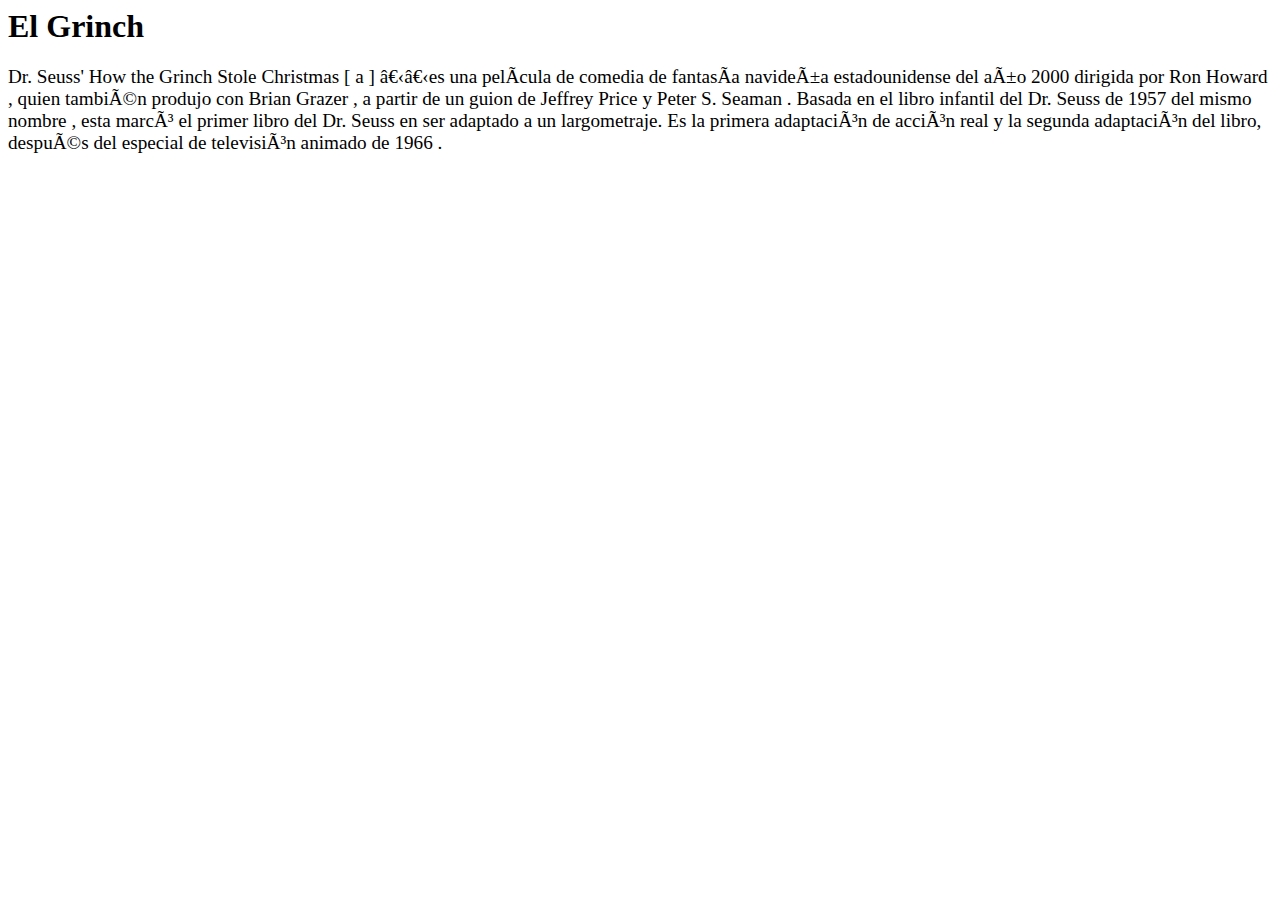
==== html/el_grinch.html @ ff9a08dc "Rename el_grinch.hmtl to el_grinch.html" ====
<html>

	<head>
		<metacharset = 'utf-8'>
		<title>El Grinch</title>
		<link rel="stylesheet" type="text/css" href="css/styles.css">
	</head>
	<style>

		
		img {
		display: block;
		width: 350px;
		height: 250px;

		}
		body {
  background-image: url('https://media.istockphoto.com/id/1220952624/es/foto/fondo-de-la-piscina-vac%C3%ADa-submarina.jpg?s=612x612&w=0&k=20&c=1tQSkbfBhQSy9ObLIJbNiutgVqPmPwpPHDJrva813ZE=');
  background-repeat: no-repeat;
  background-attachment: fixed;
  background-size: cover;
}
		</style>
		<body>

		<h1><b>El Grinch</b></h1>
		<p3 style ="font-size:120%">Dr. Seuss' How the Grinch Stole Christmas [ a ] ​​es una película de comedia de fantasía navideña estadounidense del año 2000 dirigida por Ron Howard , quien también produjo con Brian Grazer , a partir de un guion de Jeffrey Price y Peter S. Seaman . Basada en el libro infantil del Dr. Seuss de 1957 del mismo nombre , esta marcó el primer libro del Dr. Seuss en ser adaptado a un largometraje. Es la primera adaptación de acción real y la segunda adaptación del libro, después del especial de televisión animado de 1966 .
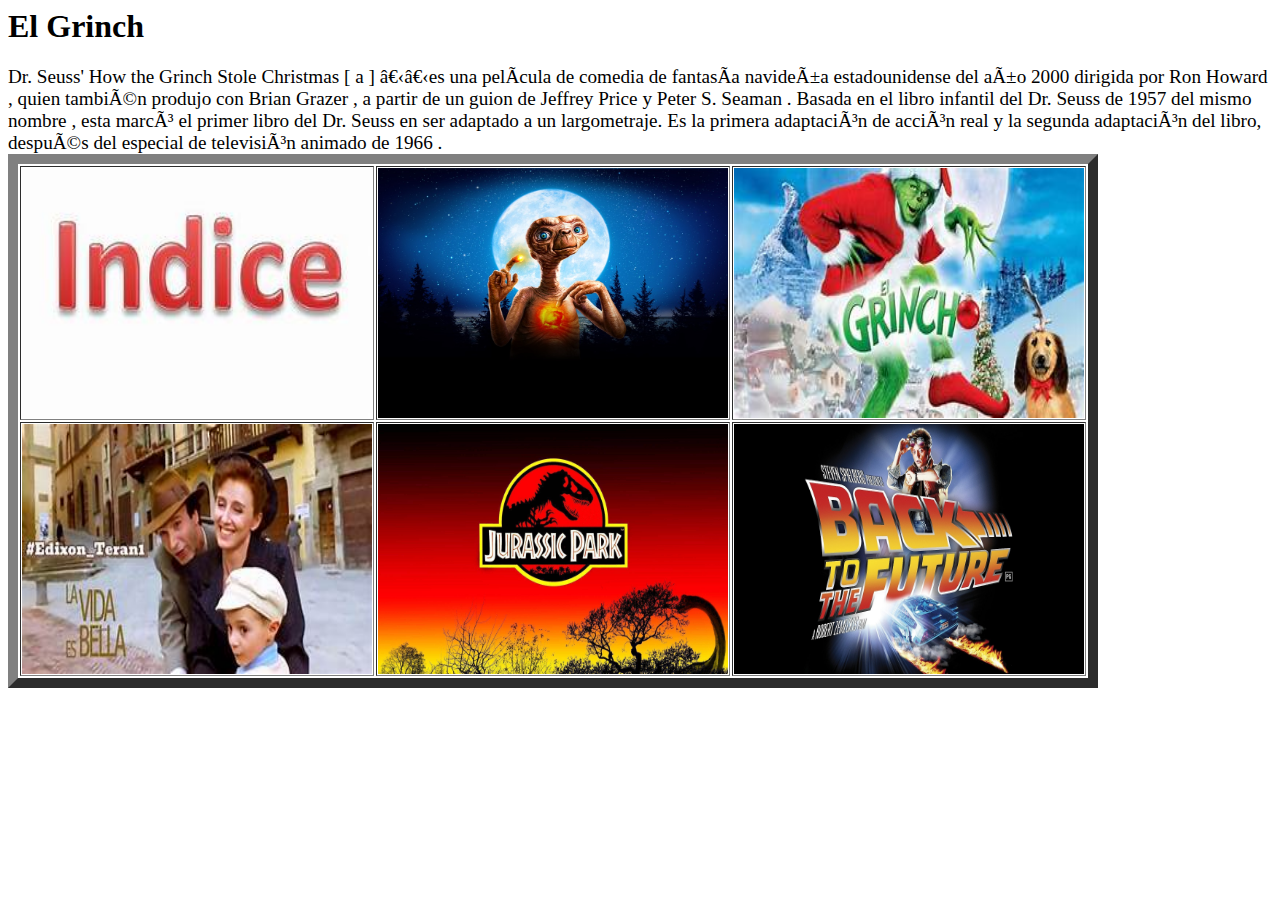
==== commit 222d3dd8: "Update el_grinch.html" ====
--- a/html/el_grinch.html
+++ b/html/el_grinch.html
@@ -15,7 +15,7 @@
 
 		}
 		body {
-  background-image: url('https://media.istockphoto.com/id/1220952624/es/foto/fondo-de-la-piscina-vac%C3%ADa-submarina.jpg?s=612x612&w=0&k=20&c=1tQSkbfBhQSy9ObLIJbNiutgVqPmPwpPHDJrva813ZE=');
+  background-image: url('https://tse3.mm.bing.net/th?id=OIP.pjzL9eBznZpwOO0zNpfTggHaFj&pid=Api&P=0&h=180');
   background-repeat: no-repeat;
   background-attachment: fixed;
   background-size: cover;
@@ -25,3 +25,17 @@
 
 		<h1><b>El Grinch</b></h1>
 		<p3 style ="font-size:120%">Dr. Seuss' How the Grinch Stole Christmas [ a ] ​​es una película de comedia de fantasía navideña estadounidense del año 2000 dirigida por Ron Howard , quien también produjo con Brian Grazer , a partir de un guion de Jeffrey Price y Peter S. Seaman . Basada en el libro infantil del Dr. Seuss de 1957 del mismo nombre , esta marcó el primer libro del Dr. Seuss en ser adaptado a un largometraje. Es la primera adaptación de acción real y la segunda adaptación del libro, después del especial de televisión animado de 1966 .
+<div class="navegacion">
+  <table>
+  <table border = '10' class = 'center'>  <tr>
+      <td><a href="../index.html"><img src="../figuras/indice.png" alt="index" class="navegacion-imagen"></a></td>
+      <td><a href="et.html"><img src="../figuras/et.png" alt="ET" class="navegacion-imagen"></a></td>
+      <td><a href="star_wars.html"><img src="../figuras/elgrinch.png" alt="El Grinch" class="navegacion-imagen"></a></td>
+    </tr>
+    <tr>
+      <td><a href="lavidaesbella.html"><img src="../figuras/lavidaesbella.png" alt="La vida es bella" class="navegacion-imagen"></a></td>
+      <td><a href="jurassicpark.html"><img src="../figuras/jurassicpark.png" alt="Jurassic Park" class="navegacion-imagen"></a></td>
+      <td><a href="regresoalfuturo.html"><img src="../figuras/regresoalfuturo.png" alt="Regreso al futuro" class="navegacion-imagen"></a></td>
+    </tr>
+  </table>
+</div>
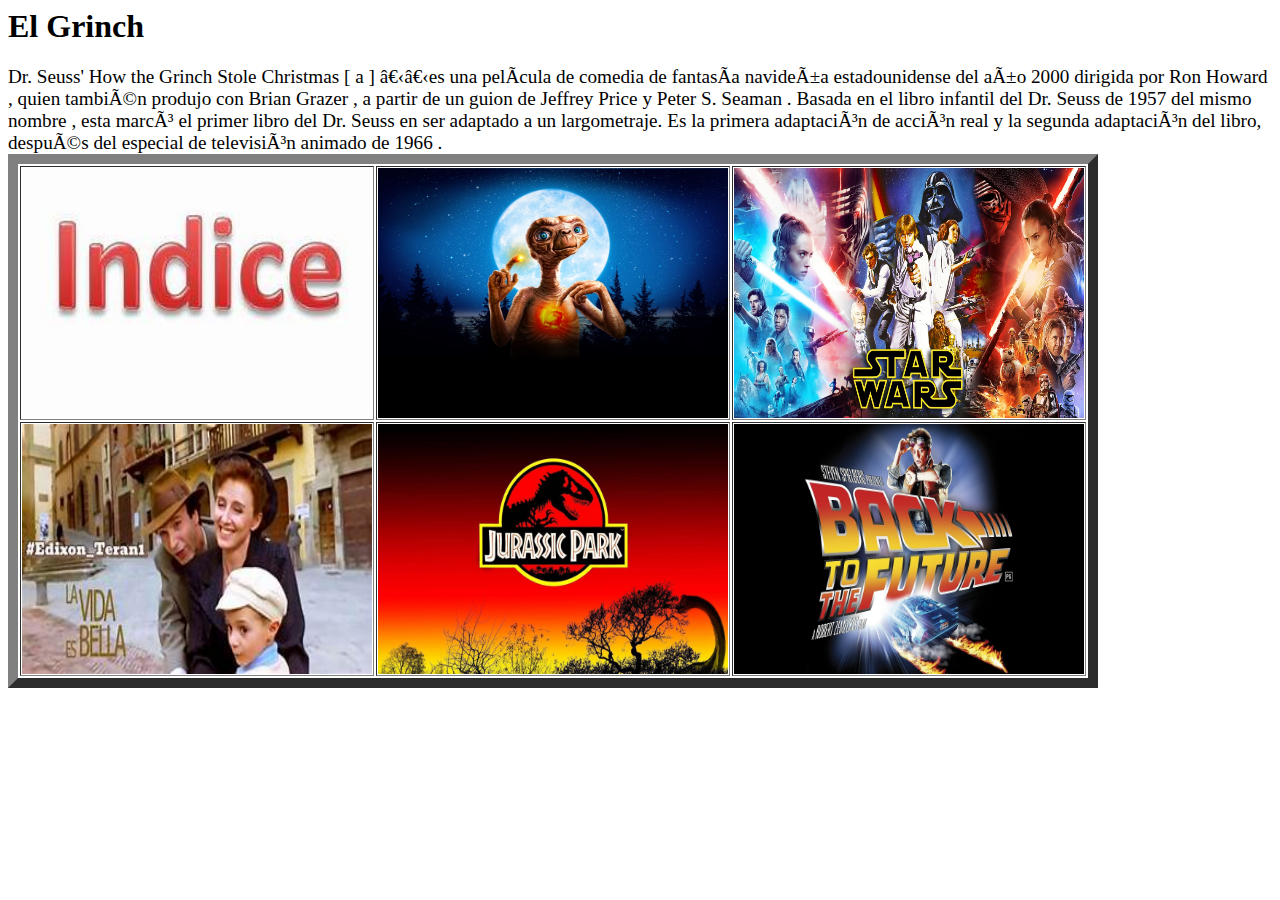
==== commit 2b0350aa: "Update el_grinch.html" ====
--- a/html/el_grinch.html
+++ b/html/el_grinch.html
@@ -30,7 +30,7 @@
   <table border = '10' class = 'center'>  <tr>
       <td><a href="../index.html"><img src="../figuras/indice.png" alt="index" class="navegacion-imagen"></a></td>
       <td><a href="et.html"><img src="../figuras/et.png" alt="ET" class="navegacion-imagen"></a></td>
-      <td><a href="star_wars.html"><img src="../figuras/elgrinch.png" alt="El Grinch" class="navegacion-imagen"></a></td>
+      <td><a href="star_wars.html"><img src="../figuras/star-wars.png" alt="El Grinch" class="navegacion-imagen"></a></td>
     </tr>
     <tr>
       <td><a href="lavidaesbella.html"><img src="../figuras/lavidaesbella.png" alt="La vida es bella" class="navegacion-imagen"></a></td>
